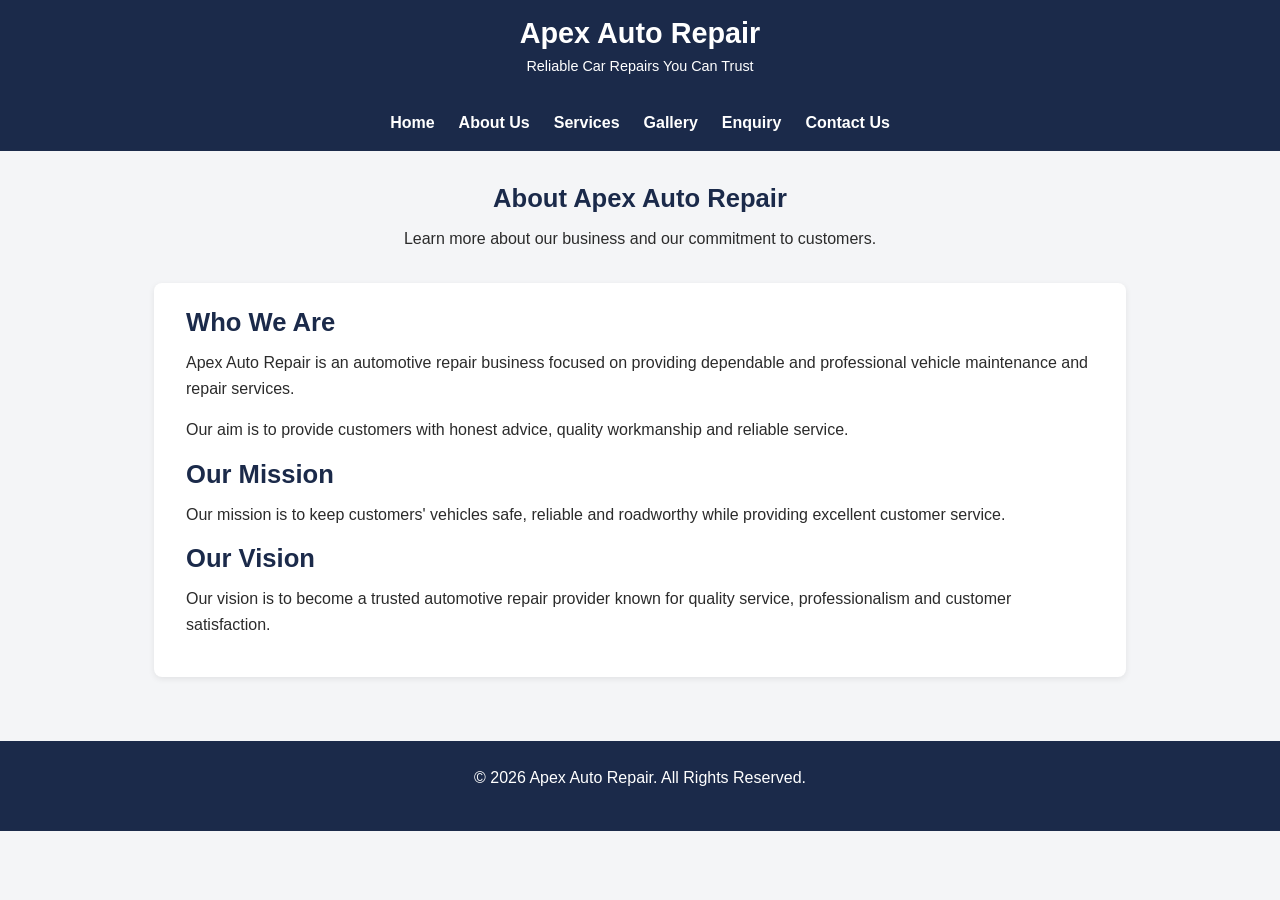
==== aboutus.html @ c4f00a2f "Add Apex Auto Repair website" ====
<!DOCTYPE html>
<html lang="en">
<head>
    <meta charset="UTF-8">
    <meta name="viewport" content="width=device-width, initial-scale=1.0">
    <title>About Us | Apex Auto Repair</title>
    <link rel="stylesheet" href="css/aboutus.css">
</head>

<body>

    <header>
        <div class="logo">
            <h1>Apex Auto Repair</h1>
            <p>Reliable Car Repairs You Can Trust</p>
        </div>

        <nav>
            <ul>
                <li><a href="index.html">Home</a></li>
                <li><a href="about.html">About Us</a></li>
                <li><a href="services.html">Services</a></li>
                <li><a href="gallery.html">Gallery</a></li>
                <li><a href="enquiry.html">Enquiry</a></li>
                <li><a href="contact.html">Contact Us</a></li>
            </ul>
        </nav>
    </header>

    <main>

        <section class="page-header">
            <h2>About Apex Auto Repair</h2>
            <p>Learn more about our business and our commitment to customers.</p>
        </section>

        <section class="content">

            <h2>Who We Are</h2>

            <p>
                Apex Auto Repair is an automotive repair business focused on
                providing dependable and professional vehicle maintenance and
                repair services.
            </p>

            <p>
                Our aim is to provide customers with honest advice, quality
                workmanship and reliable service.
            </p>

            <h2>Our Mission</h2>

            <p>
                Our mission is to keep customers' vehicles safe, reliable and
                roadworthy while providing excellent customer service.
            </p>

            <h2>Our Vision</h2>

            <p>
                Our vision is to become a trusted automotive repair provider
                known for quality service, professionalism and customer
                satisfaction.
            </p>

        </section>

    </main>

    <footer>
        <p>&copy; 2026 Apex Auto Repair. All Rights Reserved.</p>
    </footer>

</body>
</html>
---- css/aboutus.css ----
/* -----------------------------------------------------------
   2.2 Base Style / CSS Reset
----------------------------------------------------------- */
* {
    margin: 0;
    padding: 0;
    box-sizing: border-box;
}

body {
    font-family: "Segoe UI", Arial, sans-serif;
    font-size: 1rem;
    line-height: 1.6;
    color: #2b2b2b;
    background-color: #f4f5f7;
}

img {
    max-width: 100%;
    display: block;
    height: auto;
}

ul {
    list-style: none;
}

a {
    text-decoration: none;
    color: inherit;
}

/* -----------------------------------------------------------
   2.3 Typography
----------------------------------------------------------- */
h1, h2, h3 {
    font-family: "Segoe UI", Arial, sans-serif;
    font-weight: 700;
    line-height: 1.2;
    color: #1b2a4a;
}

h1 { font-size: 1.8rem; }
h2 { font-size: 1.6rem; margin-bottom: 0.75rem; }
h3 { font-size: 1.2rem; margin-bottom: 0.5rem; }

p { margin-bottom: 1rem; }

/* -----------------------------------------------------------
   Header / Nav / Footer (repeated on every page since each
   page has its own CSS file with no shared stylesheet)
----------------------------------------------------------- */
header {
    background-color: #1b2a4a;
    color: #ffffff;
    display: flex;
    flex-direction: column;
    align-items: center;
    padding: 1rem 5%;
}

header .logo h1,
header .logo p {
    color: #ffffff;
    text-align: center;
}

header .logo p {
    font-size: 0.9rem;
    font-weight: normal;
    margin-top: 0.25rem;
}

nav ul {
    display: flex;
    flex-wrap: wrap;
    justify-content: center;
    gap: 1.5rem;
    margin-top: 1rem;
}

nav a {
    font-weight: 600;
    padding: 0.25rem 0;
    border-bottom: 2px solid transparent;
    transition: border-color 0.2s ease, color 0.2s ease;
}

nav a:hover,
nav a:focus {
    color: #d94f30;
    border-bottom-color: #d94f30;
}

main {
    max-width: 1100px;
    margin: 0 auto;
    padding: 2rem 5%;
}

footer {
    background-color: #1b2a4a;
    color: #ffffff;
    text-align: center;
    padding: 1.5rem 5%;
    margin-top: 2rem;
}

.button {
    display: inline-block;
    background-color: #d94f30;
    color: #ffffff;
    padding: 0.75rem 1.5rem;
    border-radius: 4px;
    font-weight: 600;
    transition: background-color 0.2s ease, transform 0.15s ease;
}

.button:hover,
.button:focus {
    background-color: #b93e23;
    transform: translateY(-2px);
}

.page-header {
    text-align: center;
    margin-bottom: 2rem;
}

/* -----------------------------------------------------------
   3.1 Breakpoints (shared responsive rules for header/nav,
   repeated per page for the same reason as above)
----------------------------------------------------------- */
@media (max-width: 37.5em) {
    header { padding: 1rem; }
    nav ul { flex-direction: column; align-items: center; gap: 0.75rem; }
    main { padding: 1.5rem 5%; }
    h1 { font-size: 1.4rem; }
    h2 { font-size: 1.3rem; }
}

/* -----------------------------------------------------------
   2.4 / 2.5 About Us page
----------------------------------------------------------- */
.content {
    background-color: #ffffff;
    padding: 1.5rem 2rem;
    border-radius: 8px;
    box-shadow: 0 2px 6px rgba(0, 0, 0, 0.08);
}
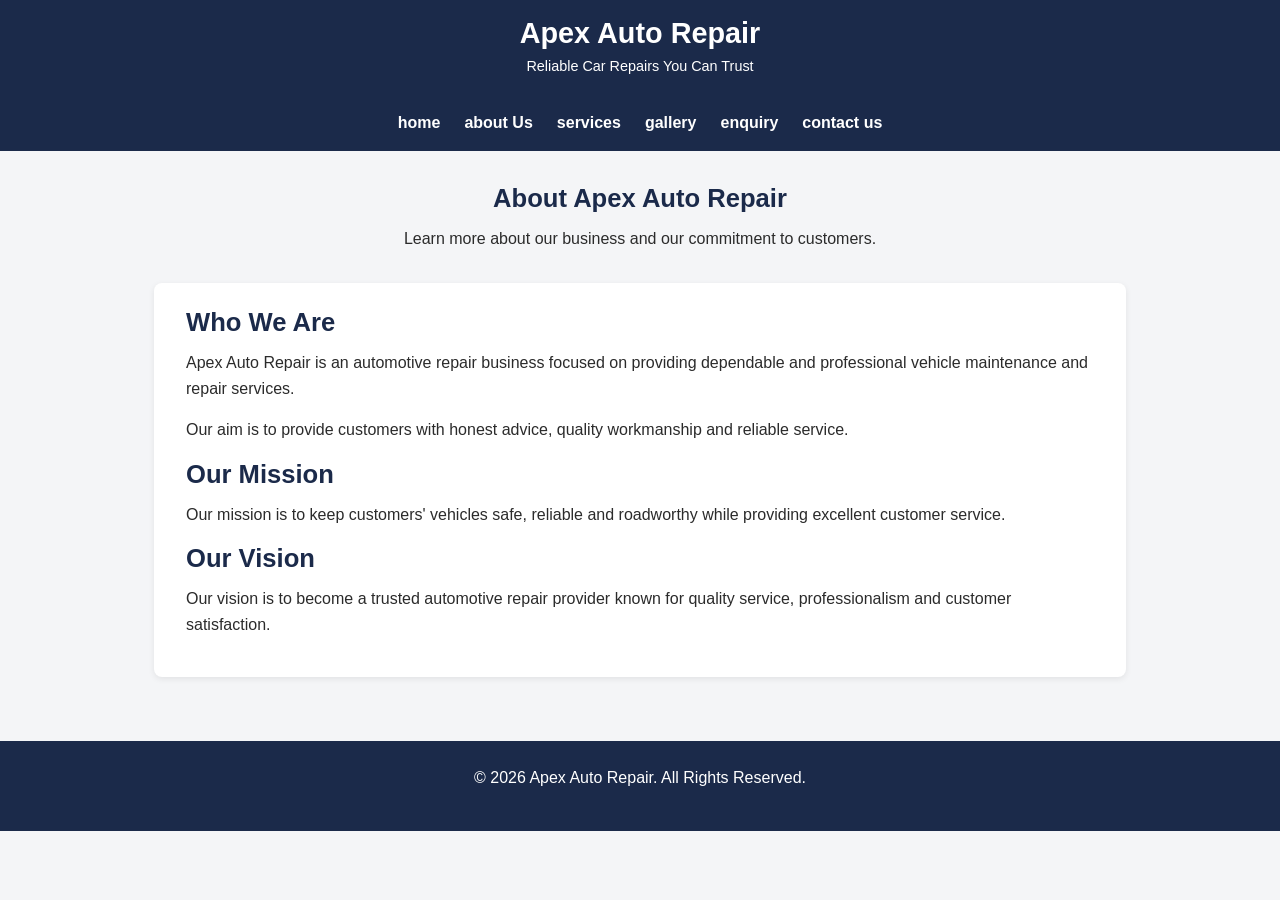
==== commit e714a87f: "Update website pages and add JavaScript" ====
--- a/aboutus.html
+++ b/aboutus.html
@@ -4,7 +4,8 @@
     <meta charset="UTF-8">
     <meta name="viewport" content="width=device-width, initial-scale=1.0">
     <title>About Us | Apex Auto Repair</title>
-    <link rel="stylesheet" href="css/aboutus.css">
+     <link rel="stylesheet" href="css\Style.css">
+      <script src="script.js" defer></script>
 </head>
 
 <body>
@@ -17,12 +18,12 @@
 
         <nav>
             <ul>
-                <li><a href="index.html">Home</a></li>
-                <li><a href="about.html">About Us</a></li>
-                <li><a href="services.html">Services</a></li>
-                <li><a href="gallery.html">Gallery</a></li>
-                <li><a href="enquiry.html">Enquiry</a></li>
-                <li><a href="contact.html">Contact Us</a></li>
+                <li><a href="index.html">home</a></li>
+                <li><a href="aboutus.html">about Us</a></li>
+                <li><a href="services.html">services</a></li>
+                <li><a href="gallery.html">gallery</a></li>
+                <li><a href="enquiry.html">enquiry</a></li>
+                <li><a href="contactus.html">contact us</a></li>
             </ul>
         </nav>
     </header>
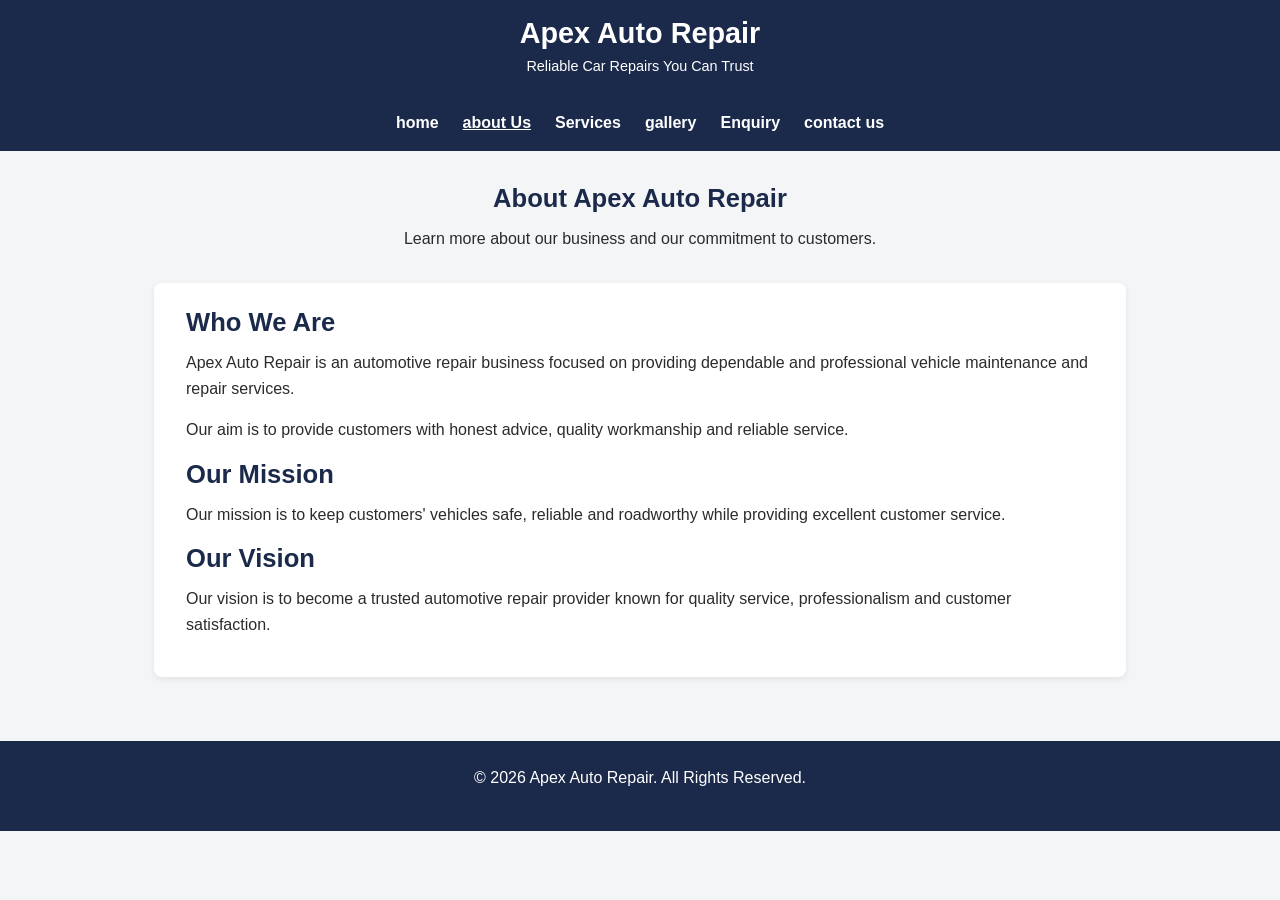
==== commit 737a4357: "Correct capitalization in navigation links" ====
--- a/aboutus.html
+++ b/aboutus.html
@@ -20,9 +20,9 @@
             <ul>
                 <li><a href="index.html">home</a></li>
                 <li><a href="aboutus.html">about Us</a></li>
-                <li><a href="services.html">services</a></li>
+                <li><a href="services.html">Services</a></li>
                 <li><a href="gallery.html">gallery</a></li>
-                <li><a href="enquiry.html">enquiry</a></li>
+                <li><a href="enquiry.html">Enquiry</a></li>
                 <li><a href="contactus.html">contact us</a></li>
             </ul>
         </nav>
@@ -74,4 +74,4 @@
     </footer>
 
 </body>
-</html>+</html>
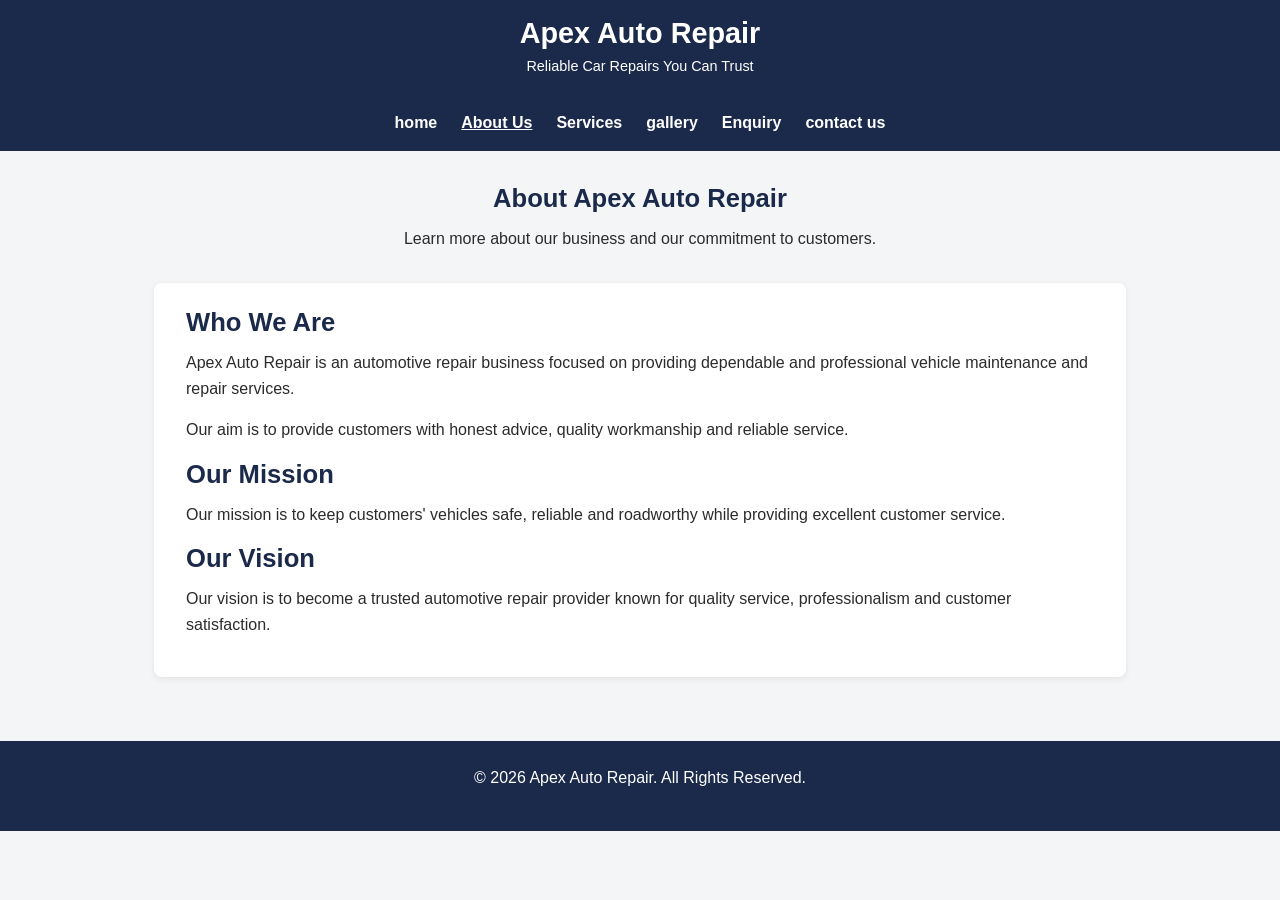
==== commit 78bf42f9: "Fix HTML formatting and correct 'About Us' link" ====
--- a/aboutus.html
+++ b/aboutus.html
@@ -1,77 +1,77 @@
-<!DOCTYPE html>
-<html lang="en">
-<head>
-    <meta charset="UTF-8">
-    <meta name="viewport" content="width=device-width, initial-scale=1.0">
-    <title>About Us | Apex Auto Repair</title>
-     <link rel="stylesheet" href="css\Style.css">
-      <script src="script.js" defer></script>
-</head>
-
-<body>
-
-    <header>
-        <div class="logo">
-            <h1>Apex Auto Repair</h1>
-            <p>Reliable Car Repairs You Can Trust</p>
-        </div>
-
-        <nav>
-            <ul>
-                <li><a href="index.html">home</a></li>
-                <li><a href="aboutus.html">about Us</a></li>
-                <li><a href="services.html">Services</a></li>
-                <li><a href="gallery.html">gallery</a></li>
-                <li><a href="enquiry.html">Enquiry</a></li>
-                <li><a href="contactus.html">contact us</a></li>
-            </ul>
-        </nav>
-    </header>
-
-    <main>
-
-        <section class="page-header">
-            <h2>About Apex Auto Repair</h2>
-            <p>Learn more about our business and our commitment to customers.</p>
-        </section>
-
-        <section class="content">
-
-            <h2>Who We Are</h2>
-
-            <p>
-                Apex Auto Repair is an automotive repair business focused on
-                providing dependable and professional vehicle maintenance and
-                repair services.
-            </p>
-
-            <p>
-                Our aim is to provide customers with honest advice, quality
-                workmanship and reliable service.
-            </p>
-
-            <h2>Our Mission</h2>
-
-            <p>
-                Our mission is to keep customers' vehicles safe, reliable and
-                roadworthy while providing excellent customer service.
-            </p>
-
-            <h2>Our Vision</h2>
-
-            <p>
-                Our vision is to become a trusted automotive repair provider
-                known for quality service, professionalism and customer
-                satisfaction.
-            </p>
-
-        </section>
-
-    </main>
-
-    <footer>
-        <p>&copy; 2026 Apex Auto Repair. All Rights Reserved.</p>
-    </footer>
-
-</body>
-</html>
+<!DOCTYPE html>
+<html lang="en">
+<head>
+    <meta charset="UTF-8">
+    <meta name="viewport" content="width=device-width, initial-scale=1.0">
+    <title>About Us | Apex Auto Repair</title>
+     <link rel="stylesheet" href="css\Style.css">
+      <script src="script.js" defer></script>
+</head>
+
+<body>
+
+    <header>
+        <div class="logo">
+            <h1>Apex Auto Repair</h1>
+            <p>Reliable Car Repairs You Can Trust</p>
+        </div>
+
+        <nav>
+            <ul>
+                <li><a href="index.html">home</a></li>
+                <li><a href="aboutus.html">About Us</a></li>
+                <li><a href="services.html">Services</a></li>
+                <li><a href="gallery.html">gallery</a></li>
+                <li><a href="enquiry.html">Enquiry</a></li>
+                <li><a href="contactus.html">contact us</a></li>
+            </ul>
+        </nav>
+    </header>
+
+    <main>
+
+        <section class="page-header">
+            <h2>About Apex Auto Repair</h2>
+            <p>Learn more about our business and our commitment to customers.</p>
+        </section>
+
+        <section class="content">
+
+            <h2>Who We Are</h2>
+
+            <p>
+                Apex Auto Repair is an automotive repair business focused on
+                providing dependable and professional vehicle maintenance and
+                repair services.
+            </p>
+
+            <p>
+                Our aim is to provide customers with honest advice, quality
+                workmanship and reliable service.
+            </p>
+
+            <h2>Our Mission</h2>
+
+            <p>
+                Our mission is to keep customers' vehicles safe, reliable and
+                roadworthy while providing excellent customer service.
+            </p>
+
+            <h2>Our Vision</h2>
+
+            <p>
+                Our vision is to become a trusted automotive repair provider
+                known for quality service, professionalism and customer
+                satisfaction.
+            </p>
+
+        </section>
+
+    </main>
+
+    <footer>
+        <p>&copy; 2026 Apex Auto Repair. All Rights Reserved.</p>
+    </footer>
+
+</body>
+</html>
